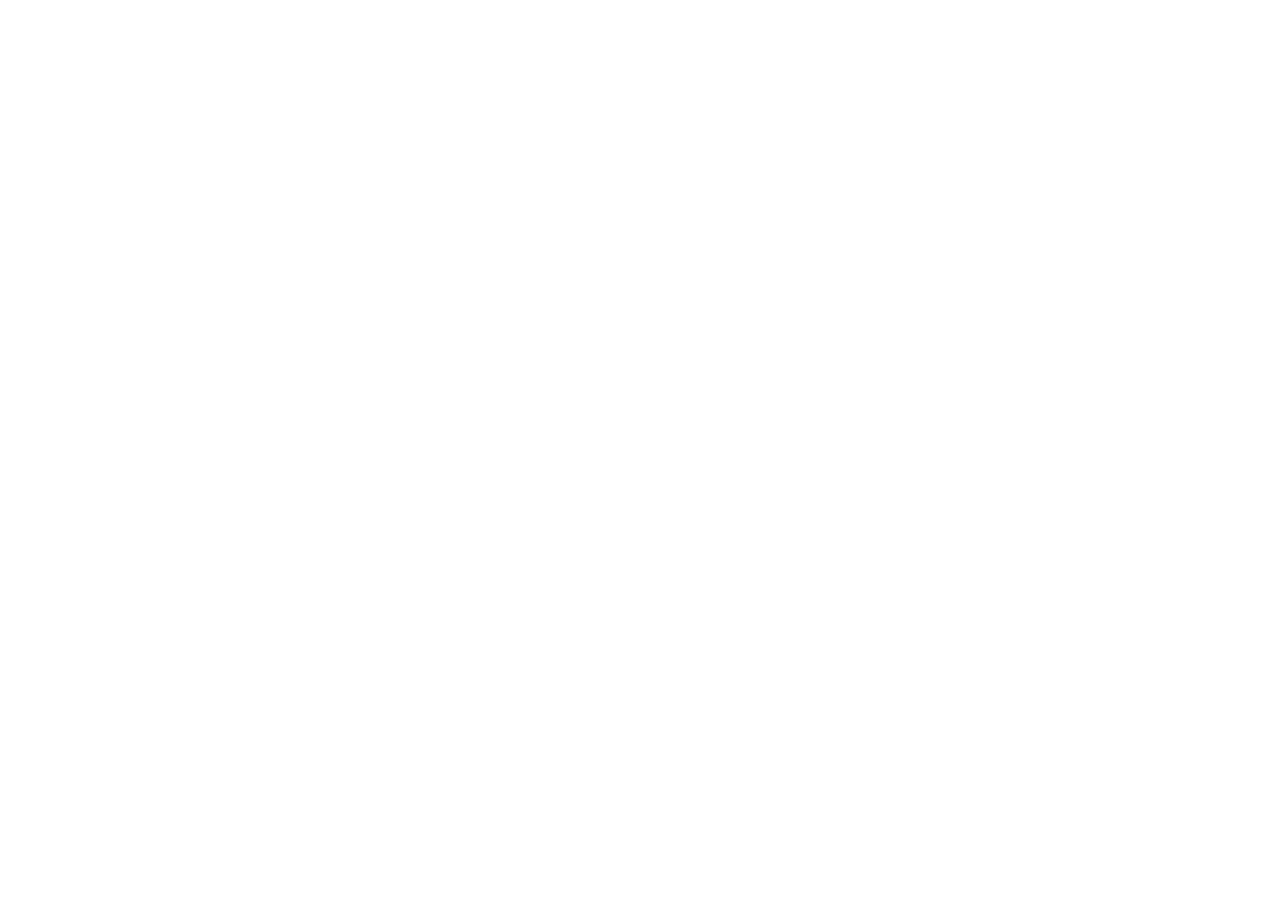
==== index.html @ e3c4a7fa "Criação do arquivo HTML" ====
<!DOCTYPE html>
<html lang="en">

<head>
    <meta charset="UTF-8">
    <meta name="viewport" content="width=device-width, initial-scale=1.0">
    <title>Tutorial de Git</title>
</head>

<body>

</body>

</html>
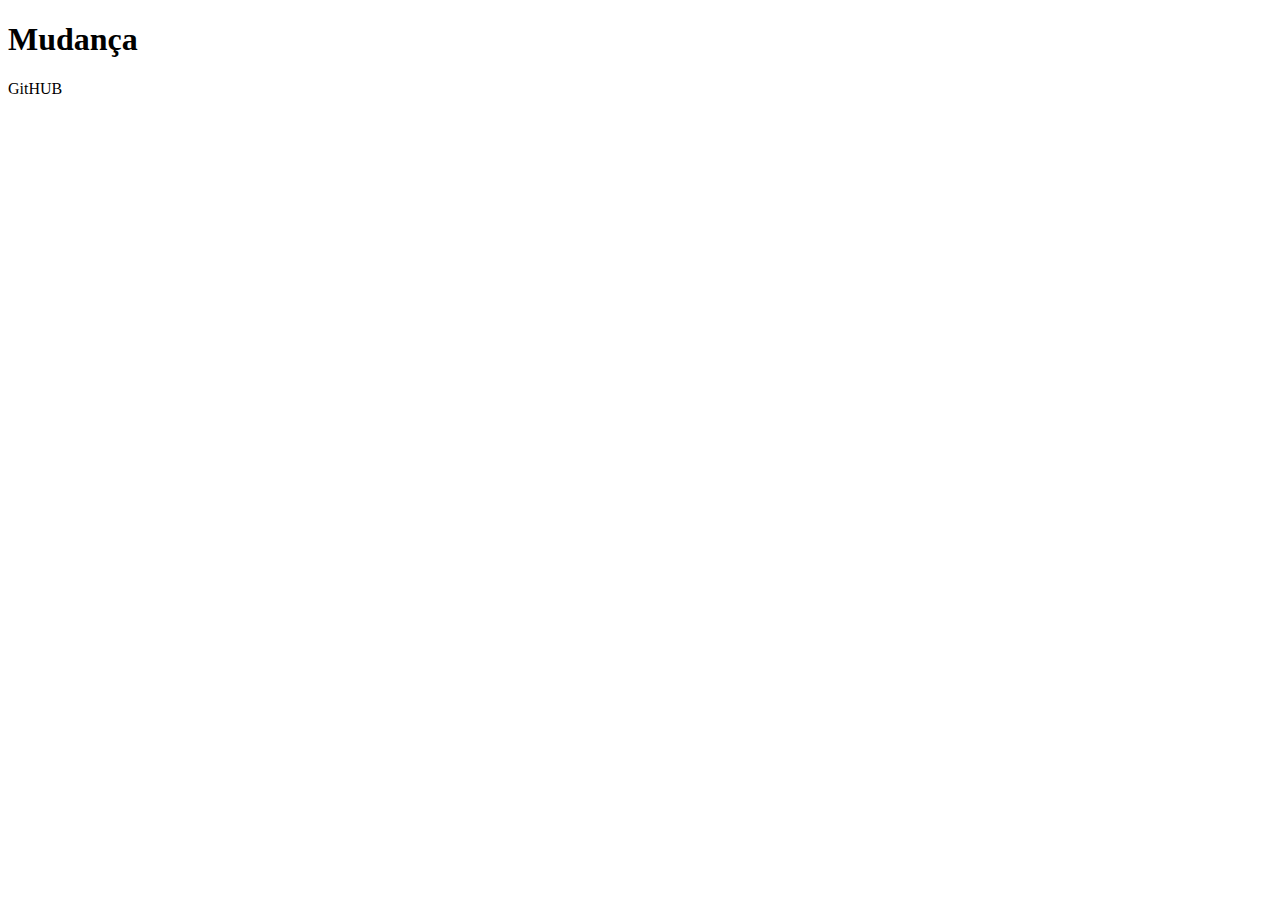
==== commit ecea6c0f: "Mudança Henrique" ====
--- a/index.html
+++ b/index.html
@@ -8,6 +8,8 @@
 </head>
 
 <body>
+    <h1>Mudança</h1>
+    <p>GitHUB</p>
 
 </body>
 
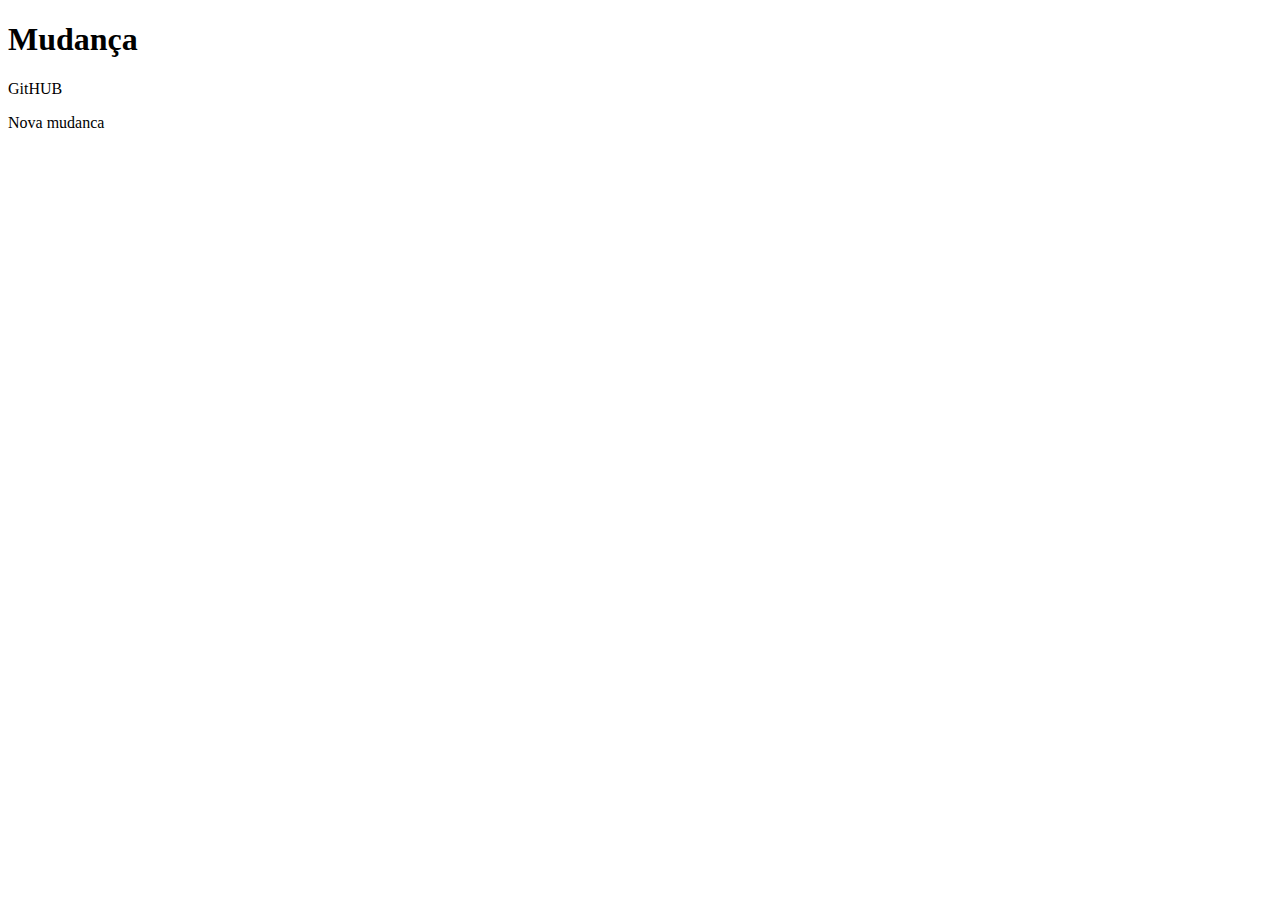
==== commit 8d146fb9: "Nova Mudança" ====
--- a/index.html
+++ b/index.html
@@ -10,6 +10,8 @@
 <body>
     <h1>Mudança</h1>
     <p>GitHUB</p>
+    <p>Nova mudanca</p>
+
 
 </body>
 
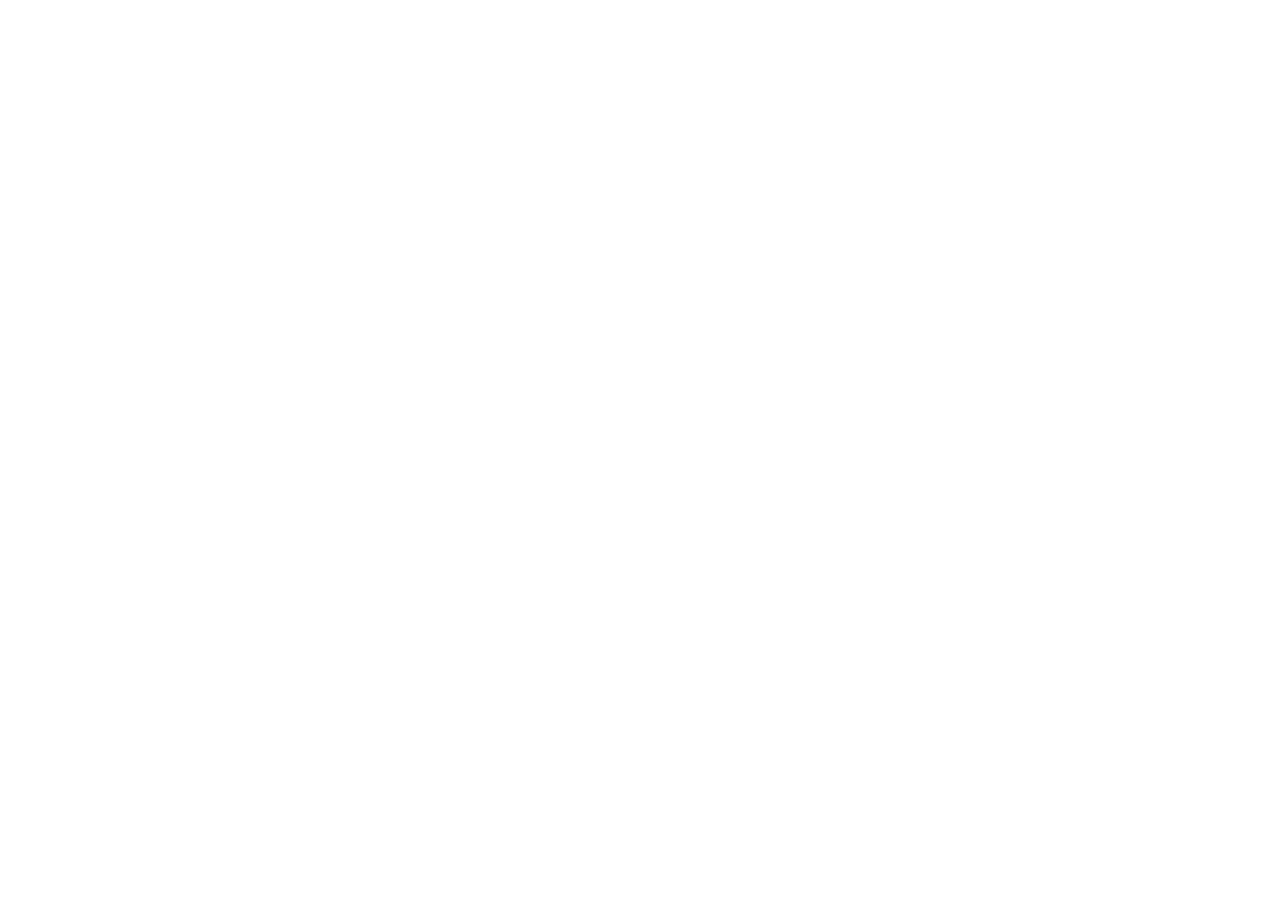
==== commit ecf5b5a1: "Mudanca Git" ====
--- a/index.html
+++ b/index.html
@@ -1,18 +1,11 @@
 <!DOCTYPE html>
-<html lang="en">
-
+<html lang="pt-br">
 <head>
     <meta charset="UTF-8">
     <meta name="viewport" content="width=device-width, initial-scale=1.0">
-    <title>Tutorial de Git</title>
+    <title>Git Git Git</title>
 </head>
-
 <body>
-    <h1>Mudança</h1>
-    <p>GitHUB</p>
-    <p>Nova mudanca</p>
-
-
+    
 </body>
-
 </html>